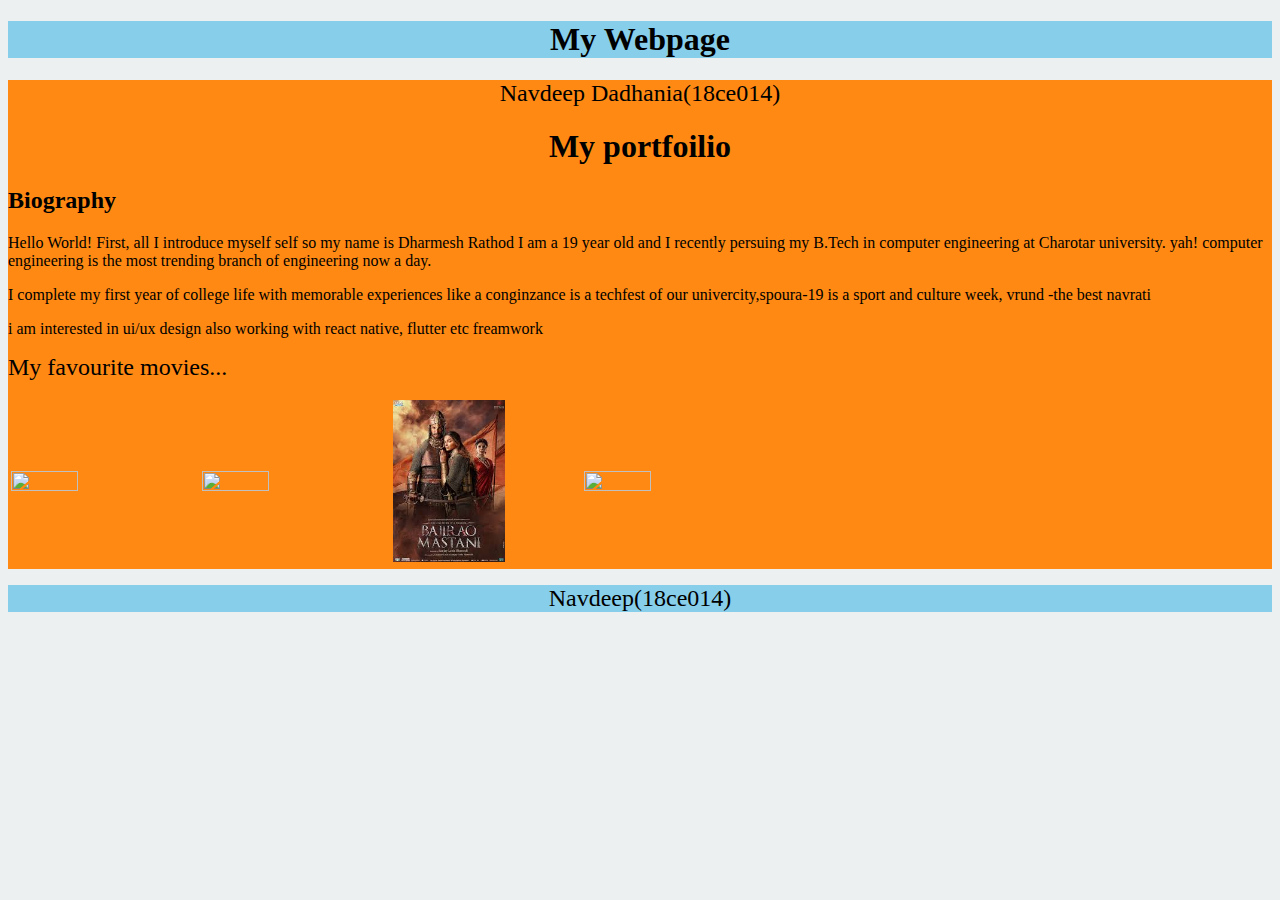
==== 18ce014 assignment 1.1/main.html @ 5c2b41e0 "Add files via upload" ====
<!DOCTYPE html>
<html>

<head>
	<title>Assignment 1</title>
</head>

<body style="background-color: #ecf0f1">
	<div id="header" width="100%" style="background-color: skyblue">

		<h1 align="center">My Webpage</h1>

	</div>
	<div id="body" width="100%" style="background-color: #ff8913">
		<p align="center">
			<font size="5px">Navdeep Dadhania(18ce014)</font>
		</p>

		<CENTER>
			<h1>My portfoilio</h1>
		</CENTER>

		<h2>Biography</h2>
		<p>Hello World! First, all I introduce myself self so my name is Dharmesh Rathod I am a 19 year old and I
			recently persuing my B.Tech in computer engineering at Charotar university. yah! computer engineering is the
			most trending branch of engineering now a day.</p>
		<p>I complete my first year of college life with memorable experiences like a conginzance is a techfest of our
			univercity,spoura-19 is a sport and culture week, vrund -the best navrati </p>
		<p>i am interested in ui/ux design also working with react native, flutter etc freamwork</p>

		<p>
			<font size="5px">My favourite movies...</font>
		</p>
		<div id="image" agign="center">
			<table>
				<tr>
					<td width="25%"><img
							src="https://m.media-amazon.com/images/M/MV5BMTY5OTU0OTc2NV5BMl5BanBnXkFtZTcwMzU4MDcyMQ@@._V1_QL50_SY1000_CR0,0,675,1000_AL_.jpg"
							width="60%" height="40%"></td>
					<td width="25%"><img
							src="https://rukminim1.flixcart.com/image/832/832/poster/2/d/f/medium-andathedmov770-ananyadesigns-zindagi-na-milegi-dobara-original-imaegts2s8ujftpk.jpeg?q=70"
							width="60%" height="40%"></td>
					<td width="25%"><img
							src="[data-uri]"
							width="60%" height="40%"></td>
					<td width="25%"><img
							src="https://m.media-amazon.com/images/M/MV5BMTEzNzY0OTg0NTdeQTJeQWpwZ15BbWU4MDU3OTg3MjUz._V1_QL50_SY1000_CR0,0,674,1000_AL_.jpg"
							width="60%" height="40%"></td>
				</tr>
			</table>
		</div>
	</div>
	<div id="footer" style="background-color: skyblue">
		<p align="center">
			<font size="5px">Navdeep(18ce014)</font>
		</p>
	</div>
</body>

</html>
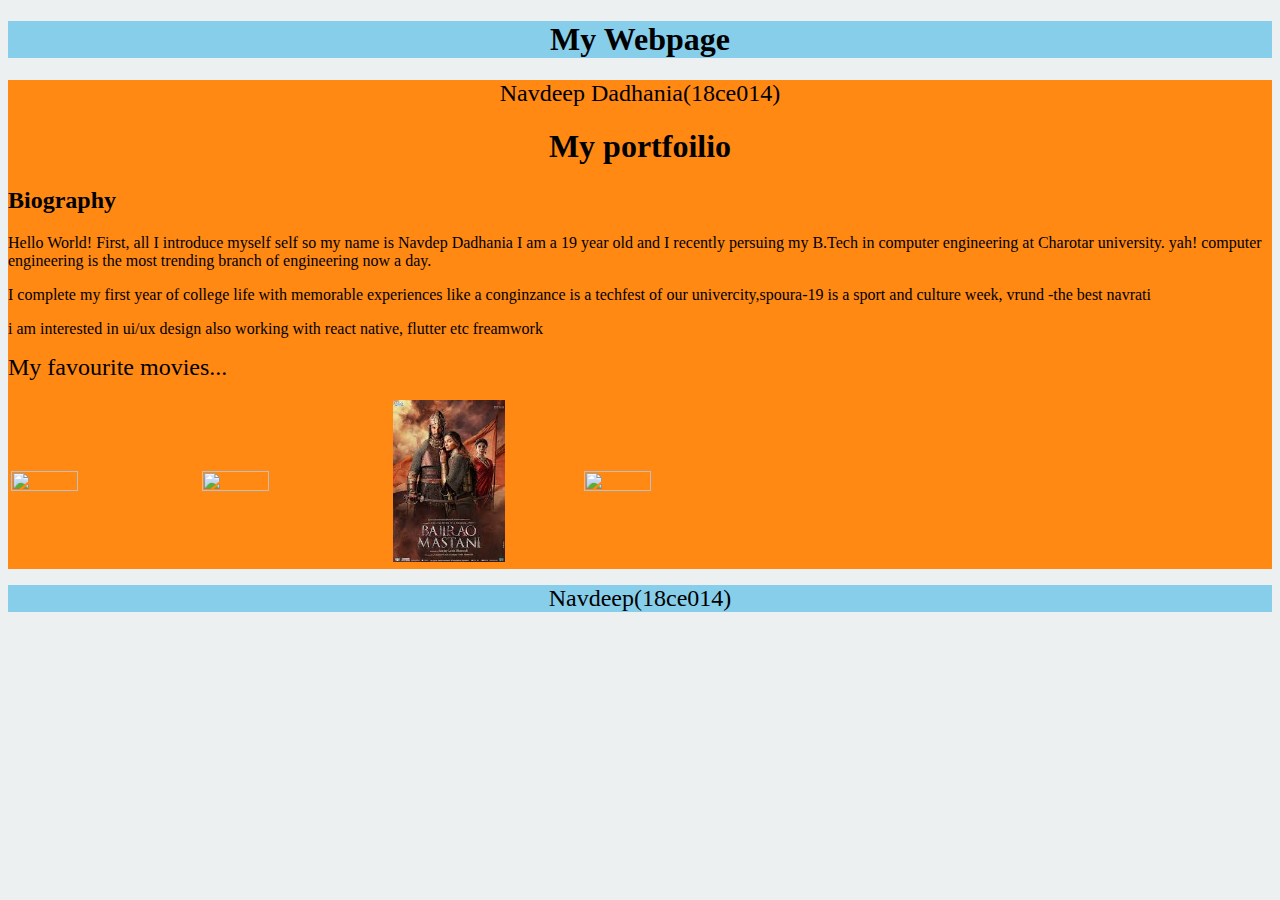
==== commit 1f7e47e5: "Update main.html" ====
--- a/18ce014 assignment 1.1/main.html
+++ b/18ce014 assignment 1.1/main.html
@@ -21,7 +21,7 @@
 		</CENTER>
 
 		<h2>Biography</h2>
-		<p>Hello World! First, all I introduce myself self so my name is Dharmesh Rathod I am a 19 year old and I
+		<p>Hello World! First, all I introduce myself self so my name is Navdep Dadhania I am a 19 year old and I
 			recently persuing my B.Tech in computer engineering at Charotar university. yah! computer engineering is the
 			most trending branch of engineering now a day.</p>
 		<p>I complete my first year of college life with memorable experiences like a conginzance is a techfest of our
@@ -57,4 +57,4 @@
 	</div>
 </body>
 
-</html>+</html>
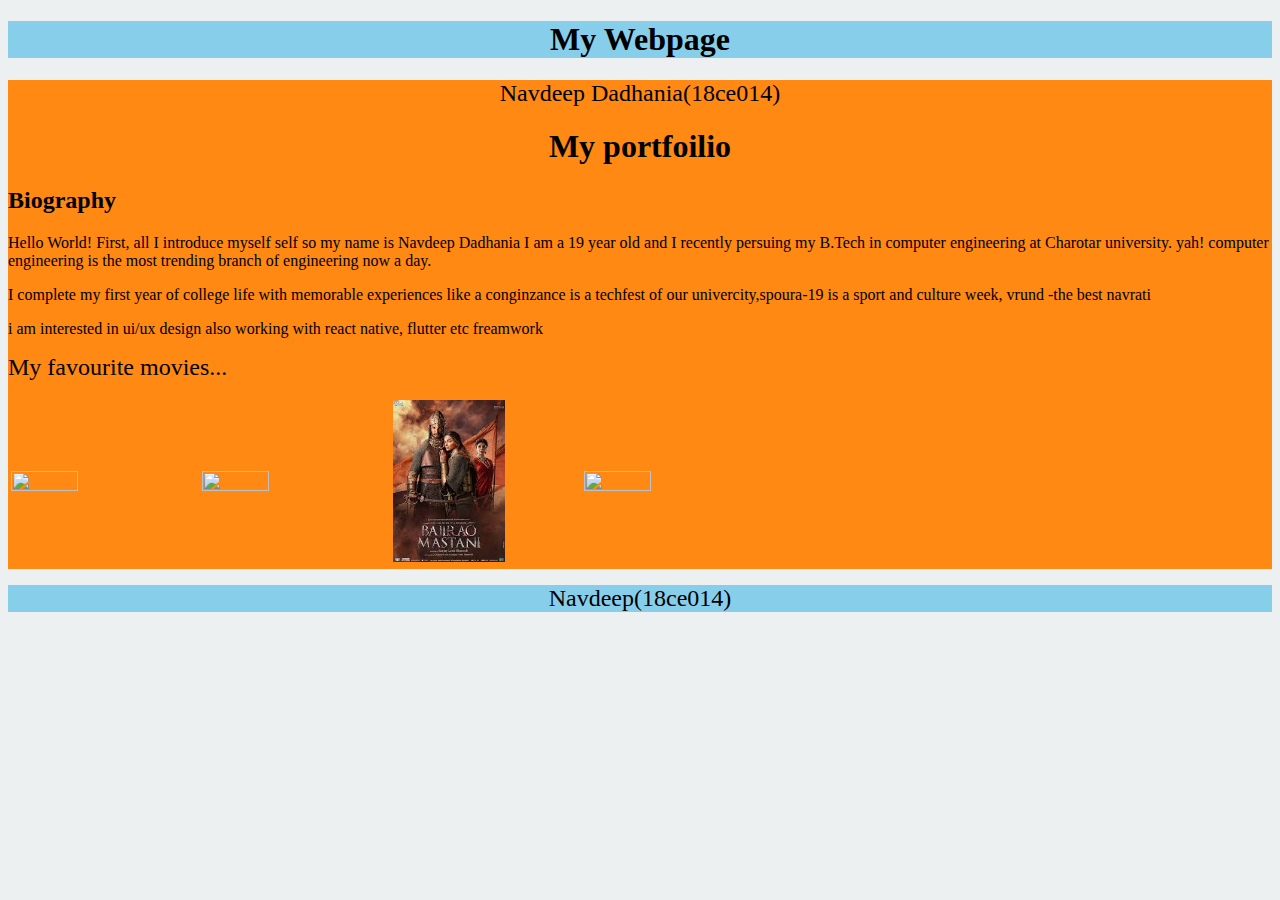
==== commit 4c687173: "Update main.html" ====
--- a/18ce014 assignment 1.1/main.html
+++ b/18ce014 assignment 1.1/main.html
@@ -21,7 +21,7 @@
 		</CENTER>
 
 		<h2>Biography</h2>
-		<p>Hello World! First, all I introduce myself self so my name is Navdep Dadhania I am a 19 year old and I
+		<p>Hello World! First, all I introduce myself self so my name is Navdeep Dadhania I am a 19 year old and I
 			recently persuing my B.Tech in computer engineering at Charotar university. yah! computer engineering is the
 			most trending branch of engineering now a day.</p>
 		<p>I complete my first year of college life with memorable experiences like a conginzance is a techfest of our
